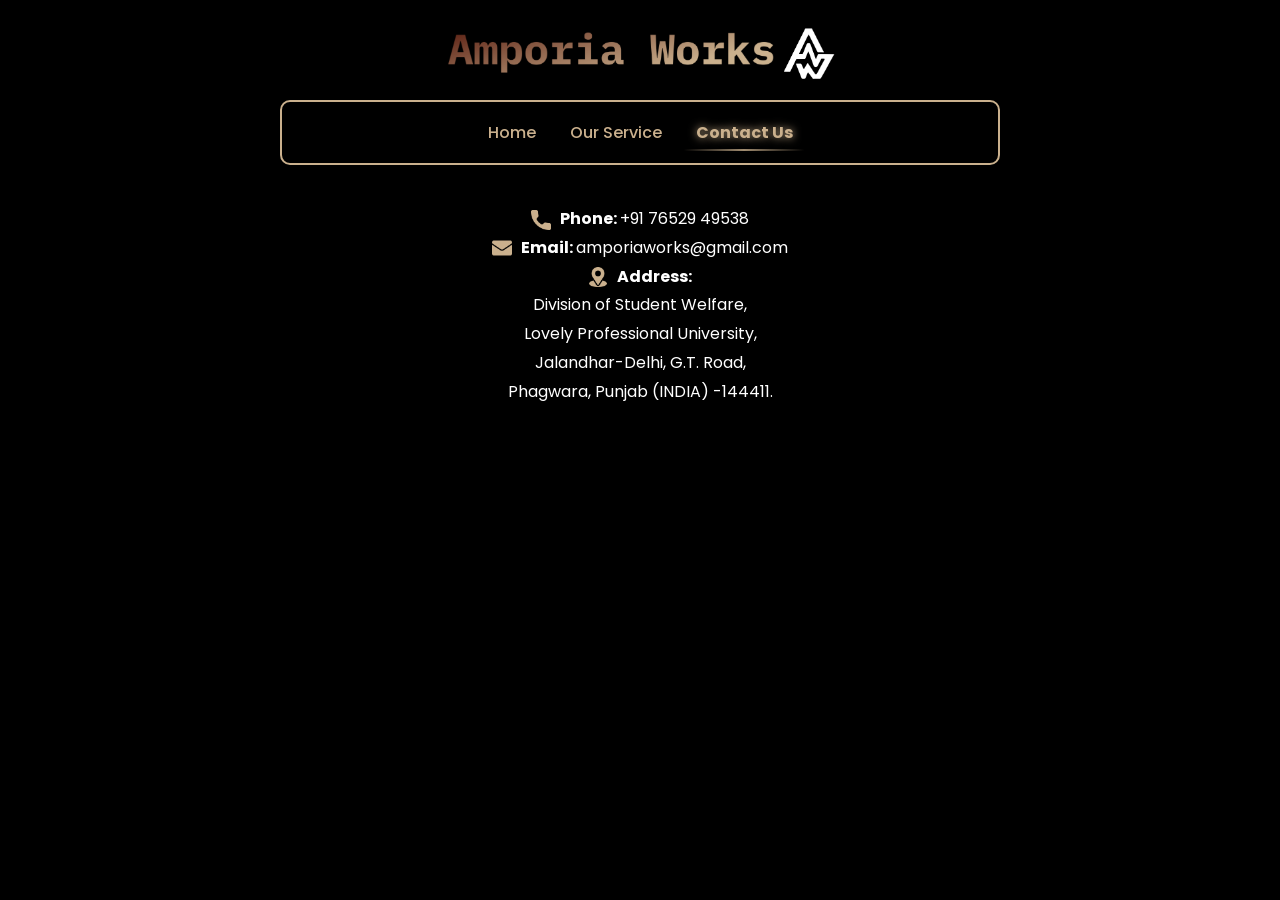
==== contact.html @ 271e69d6 "Add files via upload" ====
<!DOCTYPE html>
<html lang="en">
<head>
  <meta charset="UTF-8" />
  <meta name="viewport" content="width=device-width, initial-scale=1.0"/>
  <title>Contact Us – Amporia Works</title>
  <link rel="canonical" href="https://amporiaworks.store/">
  <meta name="robots" content="noindex, follow">

  <!-- Favicon -->
  <link rel="icon" href="/assets/favicon/favicon.ico?v=v1" sizes="any">
  <link rel="icon" type="image/png" sizes="32x32" href="/assets/favicon/favicon-32x32.png?v=v1">
  <link rel="icon" type="image/png" sizes="16x16" href="/assets/favicon/favicon-16x16.png?v=v1">
  <link rel="apple-touch-icon" href="/assets/favicon/apple-touch-icon.png?v=v1">
  <link rel="manifest" href="/assets/favicon/site.webmanifest?v=v1">

  <!-- Fonts and Styles -->
  <link href="https://fonts.googleapis.com/css2?family=Poppins&display=swap" rel="stylesheet"/>
  <link rel="stylesheet" href="style.css"/>
</head>

<body>

<header>
  <div class="header-wrapper">
    <div class="logo-container">
      <a href="index.html">
        <img src="assets/logo.png" alt="Amporia Works Logo" class="logo">
      </a>
    </div>

    <div class="nav-container">
      <nav>
        <a href="index.html">Home</a>
        <a href="services.html">Our Service</a>
        <a href="contact.html" class="active">Contact Us</a>
      </nav>
    </div>
  </div>
</header>

<div class="content contact-info">
  <p>
    <a href="#" onclick="openContactOptions(); return false;">
      <img src="assets/phone.png" class="icon">
      <strong>Phone: </strong>
      <span class="link-content">+91 76529 49538</span>
    </a>
  </p>

  <p>
    <a href="https://mail.google.com/mail/?view=cm&fs=1&to=amporiaworks@gmail.com" target="_blank">
      <img src="assets/email.png" class="icon">
      <strong>Email: </strong>
      <span class="link-content">amporiaworks@gmail.com</span>
    </a>
  </p>

  <p>
    <a href="https://maps.app.goo.gl/xAwpXHuFkzDZJp8Y9" target="_blank">
      <img src="assets/location.png" class="icon">
      <strong>Address: </strong><br>
      <span class="link-content">
        Division of Student Welfare,<br>
        Lovely Professional University,<br>
        Jalandhar-Delhi, G.T. Road,<br>
        Phagwara, Punjab (INDIA) -144411.
      </span>
    </a>
  </p>
</div>

<!-- MODAL -->
<div id="contactModal" class="modal">
  <div class="modal-content">
    <h3>Contact Us</h3>

    <a href="tel:+917652949538" class="option">
      <img src="assets/call_a.png" class="btn-icon">Call Now
    </a>

    <a href="https://wa.me/917652949538?text=Hy%20AW"
       target="_blank"
       class="option">
      <img src="assets/whatsapp.png" class="btn-icon">WhatsApp
    </a>

    <button onclick="closeContactOptions()" class="close-btn">Cancel</button>
  </div>
</div>

<script src="script.js"></script>

</body>
</html>
---- style.css ----
* {
  box-sizing: border-box;
  margin: 0;
  padding: 0;
}

html {
  scroll-behavior: smooth;
  max-width: 100%;
  overflow-x: hidden;
}

body {
  font-family: 'Poppins', sans-serif;
  background-color: #000000;
  color: #ffffff;
  font-size: clamp(14px, 2vw, 16px);
  max-width: 100%;
  overflow-x: hidden;
}

#preloader {
  position: fixed;
  top: 0;
  left: 0;
  width: 100%;
  height: 100%;
  background-color: #000;
  display: flex;
  justify-content: center;
  align-items: center;
  z-index: 1000;
}

#preload-img {
  width: 200px;
  animation: shrink 2s ease-in-out 2;
}

@keyframes shrink {
  0% { transform: scale(1); }
  50% { transform: scale(0.6); }
  100% { transform: scale(1); }
}

header {
  padding: 20px 40px;
  text-align: center;
  font-size: 16px;
  font-weight: 500;
}

.logo-container {
  display: flex;
  justify-content: center;
  align-items: center;
  margin-bottom: 10px;
}

.logo {
  max-height: 70px;
  width: auto;
  height: auto;
  max-width: 90%;
  filter: brightness(-1) invert(1);
  transition: transform 0.3s ease;
}

.nav-container {
  background-color: transparent;
  border: 2px solid #CAB08D;
  border-radius: 10px;
  padding: 10px 20px;
  overflow-x: auto;
  white-space: nowrap;
  -webkit-overflow-scrolling: touch;
  scrollbar-width: none;
  max-width: 100%;
}

.nav-container::-webkit-scrollbar {
  display: none;
}

nav {
  display: flex;
  flex-wrap: nowrap;
  justify-content: center;
  gap: 10px;
  width: max-content;
  margin: 0 auto;
}

/* ===== PREMIUM NAV ===== */
nav a {
  flex-shrink: 0;
  white-space: nowrap;
  text-decoration: none;
  color: #CAB08D;
  font-weight: 500;
  padding: 8px 12px;
  transition: all 0.3s ease;
  position: relative;
}

nav a.active {
  font-weight: bold;
  color: #CAB08D;
  text-shadow: 0 0 8px #CAB08D;
}

/* Glow on hover */
nav a:hover {
  color: #CAB08D;
  text-shadow: 0 0 8px #CAB08D;
}

/* Premium underline (center glow) */
nav a::after {
  content: "";
  position: absolute;
  left: 50%;
  bottom: 2px;
  transform: translateX(-50%) scaleX(0);
  transform-origin: center;
  width: 100%;
  height: 2px;
  background: linear-gradient(90deg, transparent, #CAB08D, transparent);
  filter: blur(0.5px);
  opacity: 0.8;
  transition: transform 0.35s ease;
}

/* Animate outward */
nav a:hover::after {
  transform: translateX(-50%) scaleX(1);
}

/* Active stays visible */
nav a.active::after {
  transform: translateX(-50%) scaleX(1);
}
/* ===== END PREMIUM NAV ===== */

/* Content */
.content {
  padding: 40px 40px;
  max-width: 900px;
  margin: auto;
  text-align: center;
  line-height: 1.8;
}

/* Services Grid */
.services-grid {
  display: grid;
  grid-template-columns: repeat(3, 1fr);
  grid-template-rows: repeat(2, auto);
  gap: 30px;
  width: 100%;
  max-width: 1200px;
  margin: 40px auto;
  padding: 0 20px;
}

.service-card {
  background-color: #000000;
  border: 1px solid #CAB08D;
  border-radius: 12px;
  padding: 20px;
  text-align: center;
  transition: transform 0.3s ease, box-shadow 0.3s ease;
}

.service-card:hover {
  transform: translateY(-5px);
  box-shadow: 0 0 10px #CAB08D88;
}

.service-card img {
  width: 150px;
  height: 150px;
  object-fit: contain;
  background-color: #000000;
  padding: 0px;
  border-radius: 0px;
  margin: 0 auto 0px auto;
}

.service-card p {
  color: #CAB08D;
  font-weight: 700;
  margin-top: 10px;
  font-size: 1rem;
  line-height: 1.4;
}

.contact-info {
  padding: 20px;
  text-align: center;
}

.contact-info a {
  color: inherit;
  text-decoration: none;
}

.contact-info a .link-content {
  transition: all 0.3s ease;
}

.contact-info a:hover .link-content {
  text-decoration: underline;
  text-shadow: 0 0 6px rgba(255, 255, 255, 0.6);
  color: #CAB08D;
}

.icon {
  height: 20px;
  width: 20px;
  margin-right: 5px;
  vertical-align: middle;
}

@media (max-width: 900px) {
  .services-grid {
    grid-template-columns: repeat(2, 1fr);
  }
}

@media (max-width: 600px) {
  header {
    padding: 10px 20px;
  }

  .content {
    padding: 20px;
  }

  .services-grid {
    grid-template-columns: 1fr;
  }

  nav a {
    font-size: 0.9rem;
    padding: 6px 8px;
  }
}

@media (min-width: 901px) {
  .nav-container {
    max-width: 60%;
    margin: 0 auto;
  }
}

.skip-preloader #preloader {
  display: none !important;
}
.skip-preloader #content {
  display: block !important;
}

/* ===== PAGE TRANSITION ===== */

body {
  opacity: 1;
  transition: opacity 0.2s ease;
}

/* Fade out when leaving */
body.fade-out {
  opacity: 0;
}

/* ===== CONTACT MODAL FINAL ===== */

.modal {
  display: none;
  position: fixed;
  top: 0;
  left: 0;
  width: 100%;
  height: 100%;
  background: rgba(0,0,0,0.85);
  backdrop-filter: blur(8px);
  justify-content: center;
  align-items: center;
  z-index: 9999;
}

.modal-content {
  background: #000;
  padding: 28px;
  border-radius: 14px;
  text-align: center;
  width: 300px;
  border: 1px solid #000000;
  box-shadow: 0 0 25px rgba(202,176,141,0.3);
}

.modal-content h3 {
  color: #CAB08D;
  margin-bottom: 20px;
  position: relative;
  display: inline-block;
}

.modal-content h3::after {
  content: "";
  position: absolute;
  left: 50%;
  bottom: -6px;
  transform: translateX(-50%);
  width: 80%;
  height: 3px;
  background: #CAB08D;
  box-shadow: 0 0 8px #CAB08D;
}

.option {
  display: block;
  margin: 12px 0;
  padding: 12px;
  border-radius: 8px;
  text-decoration: none;
  font-weight: 500;
  background: #000000;
  color: #CAB08D;
  transition: 0.25s ease;
}

.option:hover {
  box-shadow: 0 0 12px rgba(202,176,141,0.6);
}

.close-btn {
  margin-top: 10px;
  background: none;
  border: none;
  color: #aaa;
  cursor: pointer;
}

.close-btn:hover {
  color: #fff;
}

.option {
  display: flex;
  align-items: center;
  justify-content: center;
  gap: 5px;
}

.btn-icon {
  width: 18px;
  height: 18px;
  object-fit: contain;
}
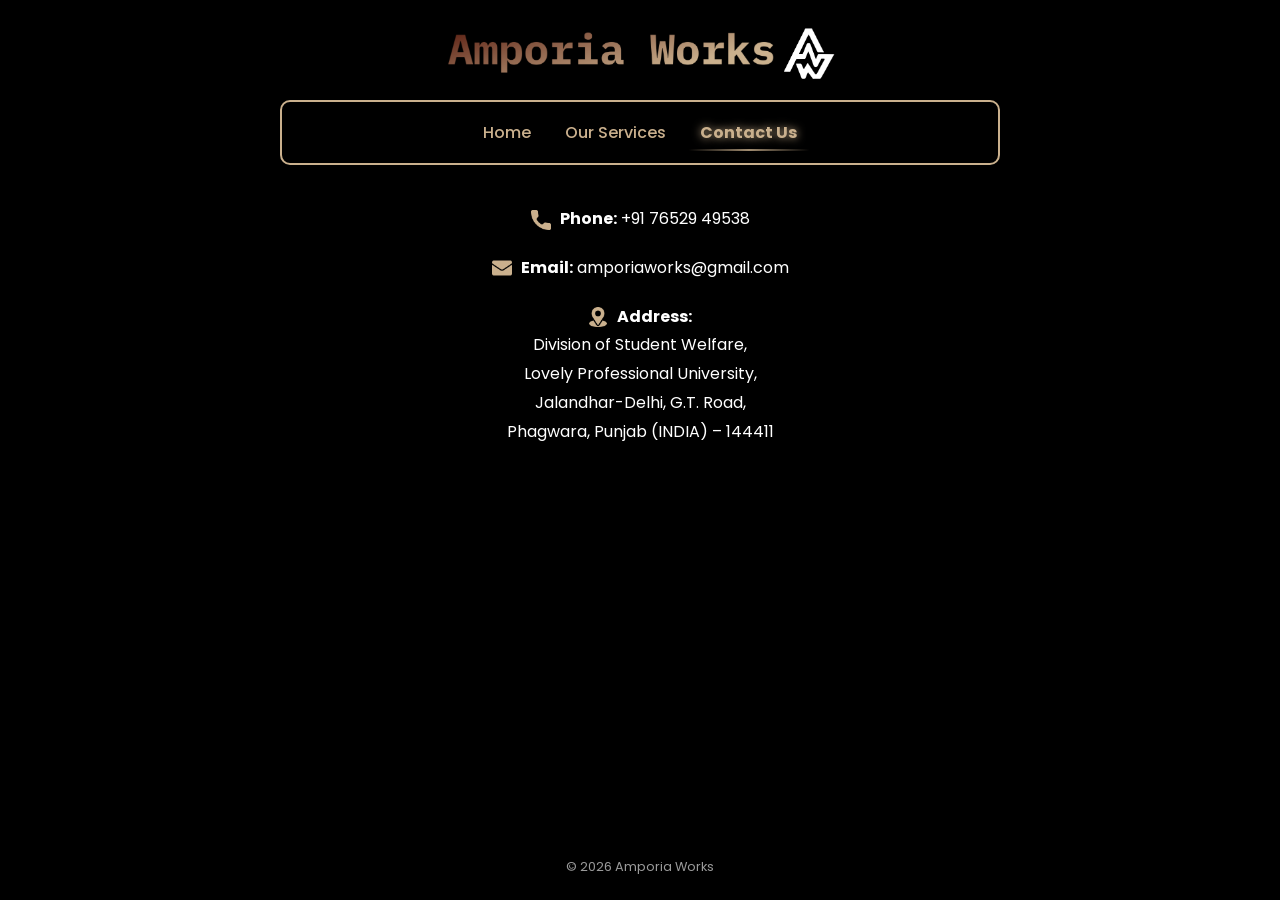
==== commit a2ad86c8: "Add files via upload V1" ====
--- a/contact.html
+++ b/contact.html
@@ -1,95 +1,109 @@
 <!DOCTYPE html>
 <html lang="en">
 <head>
-  <meta charset="UTF-8" />
-  <meta name="viewport" content="width=device-width, initial-scale=1.0"/>
+  <meta charset="UTF-8">
+  <meta name="viewport" content="width=device-width, initial-scale=1.0">
   <title>Contact Us – Amporia Works</title>
-  <link rel="canonical" href="https://amporiaworks.store/">
-  <meta name="robots" content="noindex, follow">
+  <meta name="description" content="Call, WhatsApp or email Amporia Works, or visit us at the Division of Student Welfare, Lovely Professional University, Phagwara.">
+  <meta name="robots" content="index, follow">
+  <meta name="theme-color" content="#000000">
+  <link rel="canonical" href="https://amporiaworks.store/contact.html">
+
+  <meta property="og:title" content="Contact Us – Amporia Works">
+  <meta property="og:description" content="Call, WhatsApp or email Amporia Works at Lovely Professional University, Phagwara.">
+  <meta property="og:url" content="https://amporiaworks.store/contact.html">
+  <meta property="og:image" content="https://amporiaworks.store/assets/pre_logo.png">
+  <meta property="og:type" content="website">
+  <meta property="og:site_name" content="Amporia Works">
 
   <!-- Favicon -->
-  <link rel="icon" href="/assets/favicon/favicon.ico?v=v1" sizes="any">
-  <link rel="icon" type="image/png" sizes="32x32" href="/assets/favicon/favicon-32x32.png?v=v1">
-  <link rel="icon" type="image/png" sizes="16x16" href="/assets/favicon/favicon-16x16.png?v=v1">
-  <link rel="apple-touch-icon" href="/assets/favicon/apple-touch-icon.png?v=v1">
-  <link rel="manifest" href="/assets/favicon/site.webmanifest?v=v1">
+  <link rel="icon" href="assets/favicon/favicon.ico?v=v4" sizes="any">
+  <link rel="icon" type="image/png" sizes="96x96" href="assets/favicon/favicon-96x96.png?v=v4">
+  <link rel="apple-touch-icon" href="assets/favicon/apple-touch-icon.png?v=v4">
+  <link rel="manifest" href="assets/favicon/site.webmanifest?v=v4">
 
-  <!-- Fonts and Styles -->
-  <link href="https://fonts.googleapis.com/css2?family=Poppins&display=swap" rel="stylesheet"/>
-  <link rel="stylesheet" href="style.css"/>
+  <!-- Fonts and styles -->
+  <link rel="preconnect" href="https://fonts.googleapis.com">
+  <link rel="preconnect" href="https://fonts.gstatic.com" crossorigin>
+  <link href="https://fonts.googleapis.com/css2?family=Poppins&display=swap" rel="stylesheet">
+  <link rel="stylesheet" href="style.css">
 </head>
 
 <body>
 
 <header>
-  <div class="header-wrapper">
-    <div class="logo-container">
-      <a href="index.html">
-        <img src="assets/logo.png" alt="Amporia Works Logo" class="logo">
-      </a>
-    </div>
+  <div class="logo-container">
+    <a href="index.html">
+      <img src="assets/logo.png" alt="Amporia Works" class="logo">
+    </a>
+  </div>
 
-    <div class="nav-container">
-      <nav>
-        <a href="index.html">Home</a>
-        <a href="services.html">Our Service</a>
-        <a href="contact.html" class="active">Contact Us</a>
-      </nav>
-    </div>
+  <div class="nav-container">
+    <nav aria-label="Main">
+      <a href="index.html">Home</a>
+      <a href="services.html">Our Services</a>
+      <a href="contact.html" class="active" aria-current="page">Contact Us</a>
+    </nav>
   </div>
 </header>
 
-<div class="content contact-info">
+<main class="content contact-info">
+  <h1 class="page-title">Contact Us</h1>
+
   <p>
-    <a href="#" onclick="openContactOptions(); return false;">
-      <img src="assets/phone.png" class="icon">
-      <strong>Phone: </strong>
+    <!-- Falls back to a normal phone call if JavaScript is unavailable -->
+    <a href="tel:+917652949538" id="phoneLink">
+      <img src="assets/phone.png" class="icon" alt="">
+      <strong>Phone:</strong>
       <span class="link-content">+91 76529 49538</span>
     </a>
   </p>
 
   <p>
-    <a href="https://mail.google.com/mail/?view=cm&fs=1&to=amporiaworks@gmail.com" target="_blank">
-      <img src="assets/email.png" class="icon">
-      <strong>Email: </strong>
+    <!-- Opens Gmail in the browser on desktops without a mail app (see script.js) -->
+    <a href="mailto:amporiaworks@gmail.com" id="emailLink">
+      <img src="assets/email.png" class="icon" alt="">
+      <strong>Email:</strong>
       <span class="link-content">amporiaworks@gmail.com</span>
     </a>
   </p>
 
   <p>
-    <a href="https://maps.app.goo.gl/xAwpXHuFkzDZJp8Y9" target="_blank">
-      <img src="assets/location.png" class="icon">
-      <strong>Address: </strong><br>
+    <a href="https://maps.app.goo.gl/xAwpXHuFkzDZJp8Y9" target="_blank" rel="noopener noreferrer">
+      <img src="assets/location.png" class="icon" alt="">
+      <strong>Address:</strong><br>
       <span class="link-content">
         Division of Student Welfare,<br>
         Lovely Professional University,<br>
         Jalandhar-Delhi, G.T. Road,<br>
-        Phagwara, Punjab (INDIA) -144411.
+        Phagwara, Punjab (INDIA) – 144411
       </span>
     </a>
   </p>
-</div>
+</main>
 
-<!-- MODAL -->
-<div id="contactModal" class="modal">
+<!-- Contact options modal -->
+<div id="contactModal" class="modal" role="dialog" aria-modal="true" aria-labelledby="contactModalTitle" hidden>
   <div class="modal-content">
-    <h3>Contact Us</h3>
+    <h2 id="contactModalTitle">Contact Us</h2>
 
     <a href="tel:+917652949538" class="option">
-      <img src="assets/call_a.png" class="btn-icon">Call Now
+      <img src="assets/call_a.png" class="btn-icon" alt="">Call Now
     </a>
 
-    <a href="https://wa.me/917652949538?text=Hy%20AW"
-       target="_blank"
-       class="option">
-      <img src="assets/whatsapp.png" class="btn-icon">WhatsApp
+    <a href="https://wa.me/917652949538?text=Hi%20Amporia%20Works"
+       target="_blank" rel="noopener noreferrer" class="option">
+      <img src="assets/whatsapp.png" class="btn-icon" alt="">WhatsApp
     </a>
 
-    <button onclick="closeContactOptions()" class="close-btn">Cancel</button>
+    <button type="button" class="close-btn" id="closeContactModal">Cancel</button>
   </div>
 </div>
 
+<footer class="site-footer">
+  <p>&copy; <span class="year">2026</span> Amporia Works </p>
+</footer>
+
 <script src="script.js"></script>
-
 </body>
-</html>+</html>
--- a/style.css
+++ b/style.css
@@ -1,3 +1,12 @@
+:root {
+  --gold: #CAB08D;
+  --gold-glow: rgba(202, 176, 141, 0.6);
+  --bg: #000000;
+  --text: #ffffff;
+  --muted: #9a9a9a;
+  --page-fade: 300ms; /* keep in sync with PAGE_FADE_MS in script.js */
+}
+
 * {
   box-sizing: border-box;
   margin: 0;
@@ -6,26 +15,43 @@
 
 html {
   scroll-behavior: smooth;
-  max-width: 100%;
-  overflow-x: hidden;
 }
 
 body {
   font-family: 'Poppins', sans-serif;
-  background-color: #000000;
-  color: #ffffff;
+  background-color: var(--bg);
+  color: var(--text);
   font-size: clamp(14px, 2vw, 16px);
+  overflow-x: hidden;
+  min-height: 100vh;
+  display: flex;
+  flex-direction: column;
+  opacity: 1;
+  transition: opacity var(--page-fade) ease;
+}
+
+/* Fade out when leaving a page */
+body.fade-out {
+  opacity: 0;
+}
+
+img {
   max-width: 100%;
-  overflow-x: hidden;
-}
-
+  height: auto;
+}
+
+a:focus-visible,
+button:focus-visible {
+  outline: 2px solid var(--gold);
+  outline-offset: 3px;
+  border-radius: 4px;
+}
+
+/* ===== PRELOADER (home page only) ===== */
 #preloader {
   position: fixed;
-  top: 0;
-  left: 0;
-  width: 100%;
-  height: 100%;
-  background-color: #000;
+  inset: 0;
+  background-color: var(--bg);
   display: flex;
   justify-content: center;
   align-items: center;
@@ -34,15 +60,34 @@
 
 #preload-img {
   width: 200px;
-  animation: shrink 2s ease-in-out 2;
+  animation: shrink 2s ease-in-out infinite;
 }
 
 @keyframes shrink {
-  0% { transform: scale(1); }
+  0%, 100% { transform: scale(1); }
   50% { transform: scale(0.6); }
-  100% { transform: scale(1); }
-}
-
+}
+
+/* Content stays hidden behind the preloader until script.js reveals it */
+#preloader + #content {
+  display: none;
+}
+
+#content {
+  flex: 1;
+  display: flex;
+  flex-direction: column;
+}
+
+.skip-preloader #preloader {
+  display: none !important;
+}
+
+.skip-preloader #content {
+  display: flex !important;
+}
+
+/* ===== HEADER ===== */
 header {
   padding: 20px 40px;
   text-align: center;
@@ -60,15 +105,12 @@
 .logo {
   max-height: 70px;
   width: auto;
-  height: auto;
   max-width: 90%;
-  filter: brightness(-1) invert(1);
   transition: transform 0.3s ease;
 }
 
 .nav-container {
-  background-color: transparent;
-  border: 2px solid #CAB08D;
+  border: 2px solid var(--gold);
   border-radius: 10px;
   padding: 10px 20px;
   overflow-x: auto;
@@ -91,31 +133,27 @@
   margin: 0 auto;
 }
 
-/* ===== PREMIUM NAV ===== */
 nav a {
   flex-shrink: 0;
   white-space: nowrap;
   text-decoration: none;
-  color: #CAB08D;
+  color: var(--gold);
   font-weight: 500;
   padding: 8px 12px;
-  transition: all 0.3s ease;
+  transition: text-shadow 0.3s ease;
   position: relative;
 }
 
 nav a.active {
-  font-weight: bold;
-  color: #CAB08D;
-  text-shadow: 0 0 8px #CAB08D;
-}
-
-/* Glow on hover */
+  font-weight: 700;
+  text-shadow: 0 0 8px var(--gold);
+}
+
 nav a:hover {
-  color: #CAB08D;
-  text-shadow: 0 0 8px #CAB08D;
-}
-
-/* Premium underline (center glow) */
+  text-shadow: 0 0 8px var(--gold);
+}
+
+/* Center-out glowing underline */
 nav a::after {
   content: "";
   position: absolute;
@@ -125,47 +163,72 @@
   transform-origin: center;
   width: 100%;
   height: 2px;
-  background: linear-gradient(90deg, transparent, #CAB08D, transparent);
+  background: linear-gradient(90deg, transparent, var(--gold), transparent);
   filter: blur(0.5px);
   opacity: 0.8;
   transition: transform 0.35s ease;
 }
 
-/* Animate outward */
-nav a:hover::after {
-  transform: translateX(-50%) scaleX(1);
-}
-
-/* Active stays visible */
+nav a:hover::after,
 nav a.active::after {
   transform: translateX(-50%) scaleX(1);
 }
-/* ===== END PREMIUM NAV ===== */
-
-/* Content */
+
+/* ===== MAIN CONTENT ===== */
+main {
+  flex: 1;
+}
+
 .content {
-  padding: 40px 40px;
+  padding: 40px;
+  width: 100%;
   max-width: 900px;
-  margin: auto;
+  margin: 0 auto;
   text-align: center;
   line-height: 1.8;
 }
 
-/* Services Grid */
+.content h1 {
+  color: var(--gold);
+  font-size: clamp(1.5rem, 4vw, 2rem);
+  line-height: 1.3;
+  margin-bottom: 20px;
+}
+
+.content p + p {
+  margin-top: 16px;
+}
+
+/* Hidden on screen, kept for search engines and screen readers */
+.page-title {
+  position: absolute;
+  width: 1px;
+  height: 1px;
+  padding: 0;
+  margin: -1px;
+  overflow: hidden;
+  clip: rect(0, 0, 0, 0);
+  white-space: nowrap;
+  border: 0;
+}
+
+/* ===== SERVICES GRID ===== */
+/* Flex instead of grid so an incomplete last row stays centered */
 .services-grid {
-  display: grid;
-  grid-template-columns: repeat(3, 1fr);
-  grid-template-rows: repeat(2, auto);
+  list-style: none;
+  display: flex;
+  flex-wrap: wrap;
+  justify-content: center;
   gap: 30px;
-  width: 100%;
   max-width: 1200px;
-  margin: 40px auto;
+  margin: 40px auto 0;
   padding: 0 20px;
 }
 
 .service-card {
-  background-color: #000000;
-  border: 1px solid #CAB08D;
+  flex: 0 1 calc((100% - 60px) / 3);
+  background-color: var(--bg);
+  border: 1px solid var(--gold);
   border-radius: 12px;
   padding: 20px;
   text-align: center;
@@ -174,30 +237,32 @@
 
 .service-card:hover {
   transform: translateY(-5px);
-  box-shadow: 0 0 10px #CAB08D88;
+  box-shadow: 0 0 10px rgba(202, 176, 141, 0.53);
 }
 
 .service-card img {
+  display: block;
   width: 150px;
   height: 150px;
   object-fit: contain;
-  background-color: #000000;
-  padding: 0px;
-  border-radius: 0px;
-  margin: 0 auto 0px auto;
+  margin: 0 auto;
 }
 
 .service-card p {
-  color: #CAB08D;
+  color: var(--gold);
   font-weight: 700;
   margin-top: 10px;
   font-size: 1rem;
   line-height: 1.4;
 }
 
+/* ===== CONTACT ===== */
 .contact-info {
   padding: 20px;
-  text-align: center;
+}
+
+.contact-info p + p {
+  margin-top: 20px;
 }
 
 .contact-info a {
@@ -206,13 +271,13 @@
 }
 
 .contact-info a .link-content {
-  transition: all 0.3s ease;
+  transition: color 0.3s ease, text-shadow 0.3s ease;
 }
 
 .contact-info a:hover .link-content {
   text-decoration: underline;
   text-shadow: 0 0 6px rgba(255, 255, 255, 0.6);
-  color: #CAB08D;
+  color: var(--gold);
 }
 
 .icon {
@@ -222,91 +287,44 @@
   vertical-align: middle;
 }
 
-@media (max-width: 900px) {
-  .services-grid {
-    grid-template-columns: repeat(2, 1fr);
-  }
-}
-
-@media (max-width: 600px) {
-  header {
-    padding: 10px 20px;
-  }
-
-  .content {
-    padding: 20px;
-  }
-
-  .services-grid {
-    grid-template-columns: 1fr;
-  }
-
-  nav a {
-    font-size: 0.9rem;
-    padding: 6px 8px;
-  }
-}
-
-@media (min-width: 901px) {
-  .nav-container {
-    max-width: 60%;
-    margin: 0 auto;
-  }
-}
-
-.skip-preloader #preloader {
-  display: none !important;
-}
-.skip-preloader #content {
-  display: block !important;
-}
-
-/* ===== PAGE TRANSITION ===== */
-
-body {
-  opacity: 1;
-  transition: opacity 0.2s ease;
-}
-
-/* Fade out when leaving */
-body.fade-out {
-  opacity: 0;
-}
-
-/* ===== CONTACT MODAL FINAL ===== */
-
+/* ===== CONTACT MODAL ===== */
 .modal {
+  position: fixed;
+  inset: 0;
+  background: rgba(0, 0, 0, 0.85);
+  -webkit-backdrop-filter: blur(8px);
+  backdrop-filter: blur(8px);
+  display: flex;
+  justify-content: center;
+  align-items: center;
+  padding: 16px;
+  z-index: 9999;
+}
+
+.modal[hidden] {
   display: none;
-  position: fixed;
-  top: 0;
-  left: 0;
-  width: 100%;
-  height: 100%;
-  background: rgba(0,0,0,0.85);
-  backdrop-filter: blur(8px);
-  justify-content: center;
-  align-items: center;
-  z-index: 9999;
 }
 
 .modal-content {
-  background: #000;
+  background: var(--bg);
   padding: 28px;
   border-radius: 14px;
   text-align: center;
   width: 300px;
-  border: 1px solid #000000;
-  box-shadow: 0 0 25px rgba(202,176,141,0.3);
-}
-
-.modal-content h3 {
-  color: #CAB08D;
+  max-width: 100%;
+  border: 1px solid rgba(202, 176, 141, 0.35);
+  box-shadow: 0 0 25px rgba(202, 176, 141, 0.3);
+}
+
+.modal-content h2 {
+  color: var(--gold);
+  font-size: 1.2rem;
   margin-bottom: 20px;
   position: relative;
   display: inline-block;
 }
 
-.modal-content h3::after {
+.modal-content h2::after {
   content: "";
   position: absolute;
   left: 50%;
@@ -314,47 +332,100 @@
   transform: translateX(-50%);
   width: 80%;
   height: 3px;
-  background: #CAB08D;
-  box-shadow: 0 0 8px #CAB08D;
+  background: var(--gold);
+  box-shadow: 0 0 8px var(--gold);
 }
 
 .option {
-  display: block;
+  display: flex;
+  align-items: center;
+  justify-content: center;
+  gap: 8px;
   margin: 12px 0;
   padding: 12px;
   border-radius: 8px;
   text-decoration: none;
   font-weight: 500;
-  background: #000000;
-  color: #CAB08D;
-  transition: 0.25s ease;
+  background: var(--bg);
+  color: var(--gold);
+  transition: box-shadow 0.25s ease;
 }
 
 .option:hover {
-  box-shadow: 0 0 12px rgba(202,176,141,0.6);
-}
-
-.close-btn {
-  margin-top: 10px;
-  background: none;
-  border: none;
-  color: #aaa;
-  cursor: pointer;
-}
-
-.close-btn:hover {
-  color: #fff;
-}
-
-.option {
-  display: flex;
-  align-items: center;
-  justify-content: center;
-  gap: 5px;
+  box-shadow: 0 0 12px var(--gold-glow);
 }
 
 .btn-icon {
   width: 18px;
   height: 18px;
   object-fit: contain;
-}+}
+
+.close-btn {
+  margin-top: 10px;
+  padding: 6px 12px;
+  background: none;
+  border: none;
+  color: #aaa;
+  font: inherit;
+  cursor: pointer;
+}
+
+.close-btn:hover {
+  color: var(--text);
+}
+
+/* ===== FOOTER ===== */
+.site-footer {
+  text-align: center;
+  color: var(--muted);
+  font-size: 0.8rem;
+  padding: 30px 20px 24px;
+}
+
+/* ===== RESPONSIVE ===== */
+@media (min-width: 901px) {
+  .nav-container {
+    max-width: 60%;
+    margin: 0 auto;
+  }
+}
+
+@media (max-width: 900px) {
+  .service-card {
+    flex-basis: calc((100% - 30px) / 2);
+  }
+}
+
+@media (max-width: 600px) {
+  header {
+    padding: 10px 16px;
+  }
+
+  .content {
+    padding: 20px 16px;
+  }
+
+  .services-grid {
+    padding: 0 16px;
+    gap: 20px;
+  }
+
+  .service-card {
+    flex-basis: 100%;
+  }
+
+  nav a {
+    font-size: 0.9rem;
+    padding: 6px 8px;
+  }
+}
+
+@media (prefers-reduced-motion: reduce) {
+  *, *::before, *::after {
+    animation-duration: 0.01ms !important;
+    animation-iteration-count: 1 !important;
+    transition-duration: 0.01ms !important;
+    scroll-behavior: auto !important;
+  }
+}
